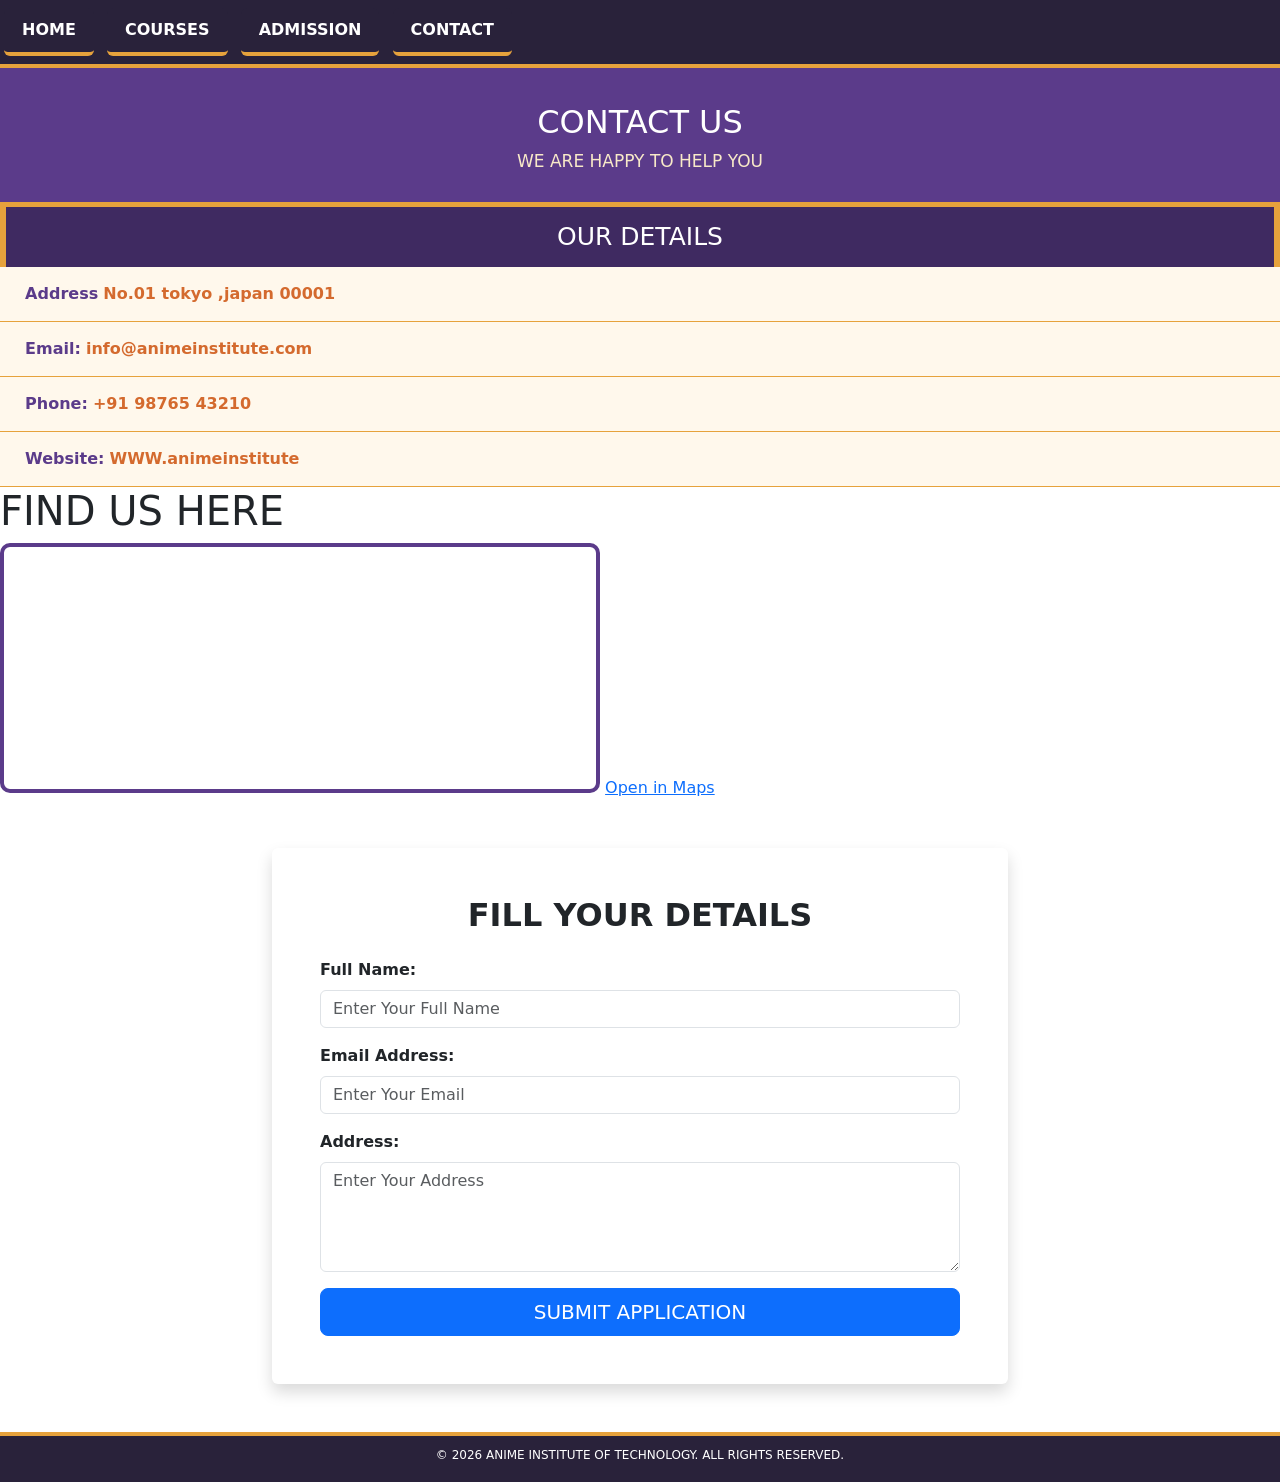
==== contact.html @ bd801d82 "Add files via upload" ====
<!DOCTYPE html>
<html lang="en">
<head>
    <meta charset="UTF-8">
    <meta name="viewport" content="width=device-width, initial-scale=1.0">
    <title>Document</title>
    <link rel="stylesheet" href="contact.css">

      <link rel="stylesheet" href="admission.css">
    <link href="https://cdn.jsdelivr.net/npm/bootstrap@5.0.2/dist/css/bootstrap.min.css" rel="stylesheet" integrity="sha384-EVSTQN3/azprG1Anm3QDgpJLIm9Nao0Yz1ztcQTwFspd3yD65VohhpuuCOmLASjC" crossorigin="anonymous">
    <script src="https://cdn.jsdelivr.net/npm/bootstrap@5.0.2/dist/js/bootstrap.bundle.min.js" integrity="sha384-MrcW6ZMFYlzcLA8Nl+NtUVF0sA7MsXsP1UyJoMp4YLEuNSfAP+JcXn/tWtIaxVXM" crossorigin="anonymous"></script>
</head>
<body>
      <header class="navbar">
     <nav>
            <a href="index.html" class="navbar">HOME</a>
            <a href="courses.html" class="navbar">COURSES</a>
            <a href="admission.html" class="navbar">ADMISSION</a>
            <a href="contact.html" class="navbar">CONTACT</a>
        </nav>
     </header>
     <header class="header">
     <div>
        <h1>CONTACT US</h1>
        <h4>WE ARE HAPPY TO HELP YOU</h4>
    </div>  
    </header>
    <div class="content">
    <h1 class="headind-tag h1-tag-1">OUR DETAILS</h1>
     <div class="inner-tag">
            <label class="icon"></label>
            <label class="address">Address</label>
            <a href="">No.01 tokyo ,japan 00001</a>
        </div>
  <div class="inner-tag">
            <label class="icon"></label>
            <label class="email">Email:</label>
            <a href="mailto:info@animeinstitute.com">info@animeinstitute.com</a>
        </div>
       <div class="inner-tag">
            <label class="icon"></label>
            <label class="phone">Phone:</label>
            <a href="tel:+919876543210">+91 98765 43210</a>
        </div>


        <div class="inner-tag">
            <label class="icon"></label>
            <label class="website">Website:</label>
            <a href="">WWW.animeinstitute</a>
        </div>
      <h1 class="headind-tag">FIND US HERE</h1>
    <div class="content">
      
       <iframe src="https://www.google.com/maps/embed?pb=!1m14!1m8!1m3!1d103712.77922463998!2d139.6510557!3d35.6764024!3m2!1i1024!2i768!4f13.1!3m3!1m2!1s0x60188cb2eb3108d1%3A0xf11cd9b2395b6677!2sShibuya%2C%20Tokyo%2C%20Japan!5e0!3m2!1sen!2sin!4v1786518496100!5m2!1sen!2sin" width="600" height="450" style="border:0;" allowfullscreen="" loading="lazy" referrerpolicy="strict-origin-when-cross-origin"></iframe>
       <a href="https://maps.app.goo.gl/gooSzg3XqpQC5NMw9"
       target="_blank">
    Open in Maps</a>
    </div>
   <div class="container my-5">

    <div class="row justify-content-center">

        <div class="col-lg-8 col-md-10">

            <div class="card shadow border-0">

                <div class="card-body p-4 p-md-5">

                    <h2 class="text-center fw-bold mb-4">
                        FILL YOUR DETAILS
                    </h2>

                    <form>

                        <!-- Full Name -->
                        <div class="mb-3">

                            <label for="fullname"
                                class="form-label fw-semibold">
                                Full Name:
                            </label>

                            <input
                                type="text"
                                id="fullname"
                                name="fullname"
                                class="form-control"
                                placeholder="Enter Your Full Name"
                                required>

                        </div>


                       


                      

                        <!-- Email -->
                        <div class="mb-3">

                            <label for="email"
                                class="form-label fw-semibold">
                                Email Address:
                            </label>

                            <input
                                type="email"
                                id="email"
                                name="email"
                                class="form-control"
                                placeholder="Enter Your Email"
                                required>

                        </div>


                     

                     
                        <!-- Address -->
                        <div class="mb-3">

                            <label for="address"
                                class="form-label fw-semibold">
                                Address:
                            </label>

                            <textarea
                                id="address"
                                name="address"
                                class="form-control"
                                rows="4"
                                placeholder="Enter Your Address"
                                required></textarea>

                        </div>


                        <!-- Submit -->
                        <div class="d-grid">

                            <button
                                type="submit"
                                class="btn btn-primary btn-lg">
                                SUBMIT APPLICATION
                            </button>

                        </div>

                    </form>

                </div>

            </div>

        </div>

    </div>

</div>
     <div class="footer-div">
        <div class="footer">
            <h1>© 2026 ANIME INSTITUTE OF TECHNOLOGY. ALL RIGHTS RESERVED.</h1>
        </div>
    </div>
</body>
</html>
---- contact.css ----
/* .navbar  {
    background-color: rgb(221, 161, 83);
   padding-bottom: 10px;
   padding-left: 5px;
   border: 30px;
   color:rgb(247, 247, 250);
   text-decoration:none;
  
    gap: 4px;
}
.header{
    background-color:rgb(221, 161, 83);
    padding: 10px;
    margin-top:10px;
   text-align: center;
}
.headind-tag{
    text-decoration: underline;
    background-color: blanchedalmond;
    height: 50px;
    padding-top: 10px;
    margin: 0;
}
.content {
    background-color: rgb(221, 161, 83);
    height: 150px;
    width: 100%;
    padding-top: 10px;
    margin: 0;
}
.footer{
    background-color: rgb(59, 59, 239);
    height: 15px;
    width:100%;
    margin: 0;
    padding: auto;
    font-size: 8px;
    text-align: center;
    
} */



* {
    box-sizing: border-box;
}

body {
    margin: 0;
    padding: 0;
    font-family: Arial, sans-serif;
    background-color: #f4f1ea;
    color: #29223a;
}


/* ================================
   TOP NAVBAR
================================ */

.navbar {
    background-color: #29223a;
    padding: 15px 20px;
    margin: 0;
    border-bottom: 4px solid #e6a23c;
    text-align: center;
}

.navbar a {
    color: #ffffff;
    text-decoration: none;
    padding: 10px 18px;
    margin: 0 4px;
    border-radius: 6px;
    display: inline-block;
    font-weight: bold;
}

.navbar a:hover {
    background-color: #e6a23c;
    color: #29223a;
}


/* ================================
   MAIN HEADER
================================ */

.header {
    background-color: #5b3b8a;
    padding: 30px 20px;
    margin: 0;
    text-align: center;
    border-bottom: 5px solid #e6a23c;
}

.header h1 {
    color: #ffffff;
    margin: 5px 0 10px;
    font-size: 32px;
}

.header h4 {
    color: #f8e9c8;
    margin: 0;
    font-size: 17px;
}


/* ================================
   SECONDARY LINKS
================================ */

.inner-tag {
    
    padding: 15px 20px;
    margin: 0;
    background-color: #fff8ec;
    border-bottom: 1px solid #e6a23c;
}

.inner-tag a {
    color: #5b3b8a;
    text-decoration: none;
    font-weight: bold;
    margin-right: 20px;
}

.inner-tag a:hover {
    color: #d46a2e;
    text-decoration: underline;
}


/* ================================
   SECTION HEADINGS
================================ */

.h1-tag-1 {
    color: #ffffff;
    text-align: center;
    text-decoration: none;
    background-color: #3f2a61;
    min-height: 55px;
    padding: 15px 10px;
    margin: 0;
    border-left: 6px solid #e6a23c;
    border-right: 6px solid #e6a23c;
    font-size: 25px;
}


/* ================================
   CONTENT
================================ */

.inner-tag p,
p.inner-tag {
    line-height: 1.8;
    padding: 25px;
    margin: 0;
    background-color: #fff8ec;
}


/* ================================
   FACILITIES LIST
================================ */

ul.inner-tag {
    padding: 25px 45px;
    margin: 0;
    line-height: 2;
    background-color: #fff8ec;
}

ul.inner-tag li {
    padding: 5px 0;
}

ul.inner-tag li::marker {
    color: #d46a2e;
}


/* ================================
   SECTION SEPARATOR
================================ */

.gap {
    height: 6px;
    width: 100%;
    margin: 0;
    background-color: #e6a23c;
    border: none;
}


/* ================================
   MEDIA
================================ */

.youtube {
    padding: 10px 0;
}

video {
    width: 350px;
    max-width: 100%;
    height: 200px;
    border: 4px solid #5b3b8a;
    border-radius: 10px;
    background-color: #000000;
}

#aud {
    width: 100%;
    margin: 10px 0;
}


/* ================================
   IFRAME / MAP
================================ */

iframe {
    height: 250px;
    max-width: 100%;
    border: 4px solid #5b3b8a !important;
    border-radius: 10px;
}


/* ================================
   CONTACT
================================ */

.inner-tag .email,
.inner-tag .phone,
.inner-tag .website,
.inner-tag .address {
    color: #5b3b8a;
    font-weight: bold;
}

.inner-tag a {
    color: #d46a2e;
}

.inner-tag a:hover {
    color: #5b3b8a;
}


/* ================================
   FOOTER
================================ */

.footer-div {
    background-color: #29223a;
    margin: 0;
    padding: 0;
}

.footer {
    background-color: #29223a;
    min-height: 50px;
    width: 100%;
    margin: 0;
    padding: 12px 10px;
    text-align: center;
    border-top: 4px solid #e6a23c;
}

.footer h1 {
    color: #ffffff;
    font-size: 12px;
    margin: 0;
}


/* input tags */




/* ================================
   MOBILE
================================ */

@media (max-width: 600px) {

    .navbar {
        padding: 10px;
    }

    .navbar a {
        padding: 8px 10px;
        margin: 2px;
        font-size: 13px;
    }

    .header h1 {
        font-size: 24px;
    }

    .header h4 {
        font-size: 14px;
    }

    .h1-tag-1 {
        font-size: 20px;
        padding: 14px 5px;
    }

    .inner-tag {
        padding: 15px;
    }

    ul.inner-tag {
        padding: 20px 35px;
    }

    iframe {
        width: 100%;
        height: 250px;
    }

    .footer h1 {
        font-size: 9px;
    }
}
---- admission.css ----
/* .navbar{
      background-color: rgb(221, 161, 83);
   padding-bottom: 10px;
   padding-left: 5px;
   border: 30px;
   color:rgb(247, 247, 250);
   text-decoration:none;
  
    gap: 4px;
}

.header{
    background-color:rgb(221, 161, 83);
    padding: 10px;
    margin-top:10px;
   text-align: center;

}
.form-tag{
    background-color: rgb(221, 161, 83);
    width: 100%;
    border: solid 5px;
    border-color: rgb(240, 136, 24);
    
}

.input-tag {
    height: 30px;
    width:100%;
}

.h1-tag-1{
    
      text-decoration: underline;
      background-color:blanchedalmond;
      height: 50px;
      padding-top: 10px;
      margin: 0;
}
.footer{
    background-color: rgb(59, 59, 239);
    height: 30px;
    width:100%;
    margin: 0;
    padding: auto;
    font-size: 8px;
    text-align: center;
    
} */
 
/* ================================
   MAIN PAGE
================================ */

* {
    box-sizing: border-box;
}

body {
    margin: 0;
    padding: 0;
    font-family: Arial, sans-serif;
    background-color: #f4f1ea;
    color: #29223a;
}


/* ================================
   TOP NAVBAR
================================ */

.navbar {
    background-color: #29223a;
    padding: 15px 20px;
    margin: 0;
    border-bottom: 4px solid #e6a23c;
    text-align: center;
}

.navbar a {
    color: #ffffff;
    text-decoration: none;
    padding: 10px 18px;
    margin: 0 4px;
    border-radius: 6px;
    display: inline-block;
    font-weight: bold;
}

.navbar a:hover {
    background-color: #e6a23c;
    color: #29223a;
}


/* ================================
   MAIN HEADER
================================ */

.header {
    background-color: #5b3b8a;
    padding: 30px 20px;
    margin: 0;
    text-align: center;
    border-bottom: 5px solid #e6a23c;
}

.header h1 {
    color: #ffffff;
    margin: 5px 0 10px;
    font-size: 32px;
}

.header h4 {
    color: #f8e9c8;
    margin: 0;
    font-size: 17px;
}


/* ================================
   SECONDARY LINKS
================================ */

.inner-tag {
    
    padding: 15px 20px;
    margin: 0;
    background-color: #fff8ec;
    border-bottom: 1px solid #e6a23c;
}

.inner-tag a {
    color: #5b3b8a;
    text-decoration: none;
    font-weight: bold;
    margin-right: 20px;
}

.inner-tag a:hover {
    color: #d46a2e;
    text-decoration: underline;
}


/* ================================
   SECTION HEADINGS
================================ */

.h1-tag-1 {
    color: #ffffff;
    text-align: center;
    text-decoration: none;
    background-color: #3f2a61;
    min-height: 55px;
    padding: 15px 10px;
    margin: 0;
    border-left: 6px solid #e6a23c;
    border-right: 6px solid #e6a23c;
    font-size: 25px;
}


/* ================================
   CONTENT
================================ */

.inner-tag p,
p.inner-tag {
    line-height: 1.8;
    padding: 25px;
    margin: 0;
    background-color: #fff8ec;
}


/* ================================
   FACILITIES LIST
================================ */

ul.inner-tag {
    padding: 25px 45px;
    margin: 0;
    line-height: 2;
    background-color: #fff8ec;
}

ul.inner-tag li {
    padding: 5px 0;
}

ul.inner-tag li::marker {
    color: #d46a2e;
}


/* ================================
   SECTION SEPARATOR
================================ */

.gap {
    height: 6px;
    width: 100%;
    margin: 0;
    background-color: #e6a23c;
    border: none;
}


/* ================================
   MEDIA
================================ */

.youtube {
    padding: 10px 0;
}

video {
    width: 350px;
    max-width: 100%;
    height: 200px;
    border: 4px solid #5b3b8a;
    border-radius: 10px;
    background-color: #000000;
}

#aud {
    width: 100%;
    margin: 10px 0;
}


/* ================================
   IFRAME / MAP
================================ */

iframe {
    height: 250px;
    max-width: 100%;
    border: 4px solid #5b3b8a !important;
    border-radius: 10px;
}


/* ================================
   CONTACT
================================ */

.inner-tag .email,
.inner-tag .phone,
.inner-tag .website,
.inner-tag .address {
    color: #5b3b8a;
    font-weight: bold;
}

.inner-tag a {
    color: #d46a2e;
}

.inner-tag a:hover {
    color: #5b3b8a;
}


/* ================================
   FOOTER
================================ */

.footer-div {
    background-color: #29223a;
    margin: 0;
    padding: 0;
}

.footer {
    background-color: #29223a;
    min-height: 50px;
    width: 100%;
    margin: 0;
    padding: 12px 10px;
    text-align: center;
    border-top: 4px solid #e6a23c;
}

.footer h1 {
    color: #ffffff;
    font-size: 12px;
    margin: 0;
}


/* input tags */




/* ================================
   MOBILE
================================ */

@media (max-width: 600px) {

    .navbar {
        padding: 10px;
    }

    .navbar a {
        padding: 8px 10px;
        margin: 2px;
        font-size: 13px;
    }

    .header h1 {
        font-size: 24px;
    }

    .header h4 {
        font-size: 14px;
    }

    .h1-tag-1 {
        font-size: 20px;
        padding: 14px 5px;
    }

    .inner-tag {
        padding: 15px;
    }

    ul.inner-tag {
        padding: 20px 35px;
    }

    iframe {
        width: 100%;
        height: 250px;
    }

    .footer h1 {
        font-size: 9px;
    }
}
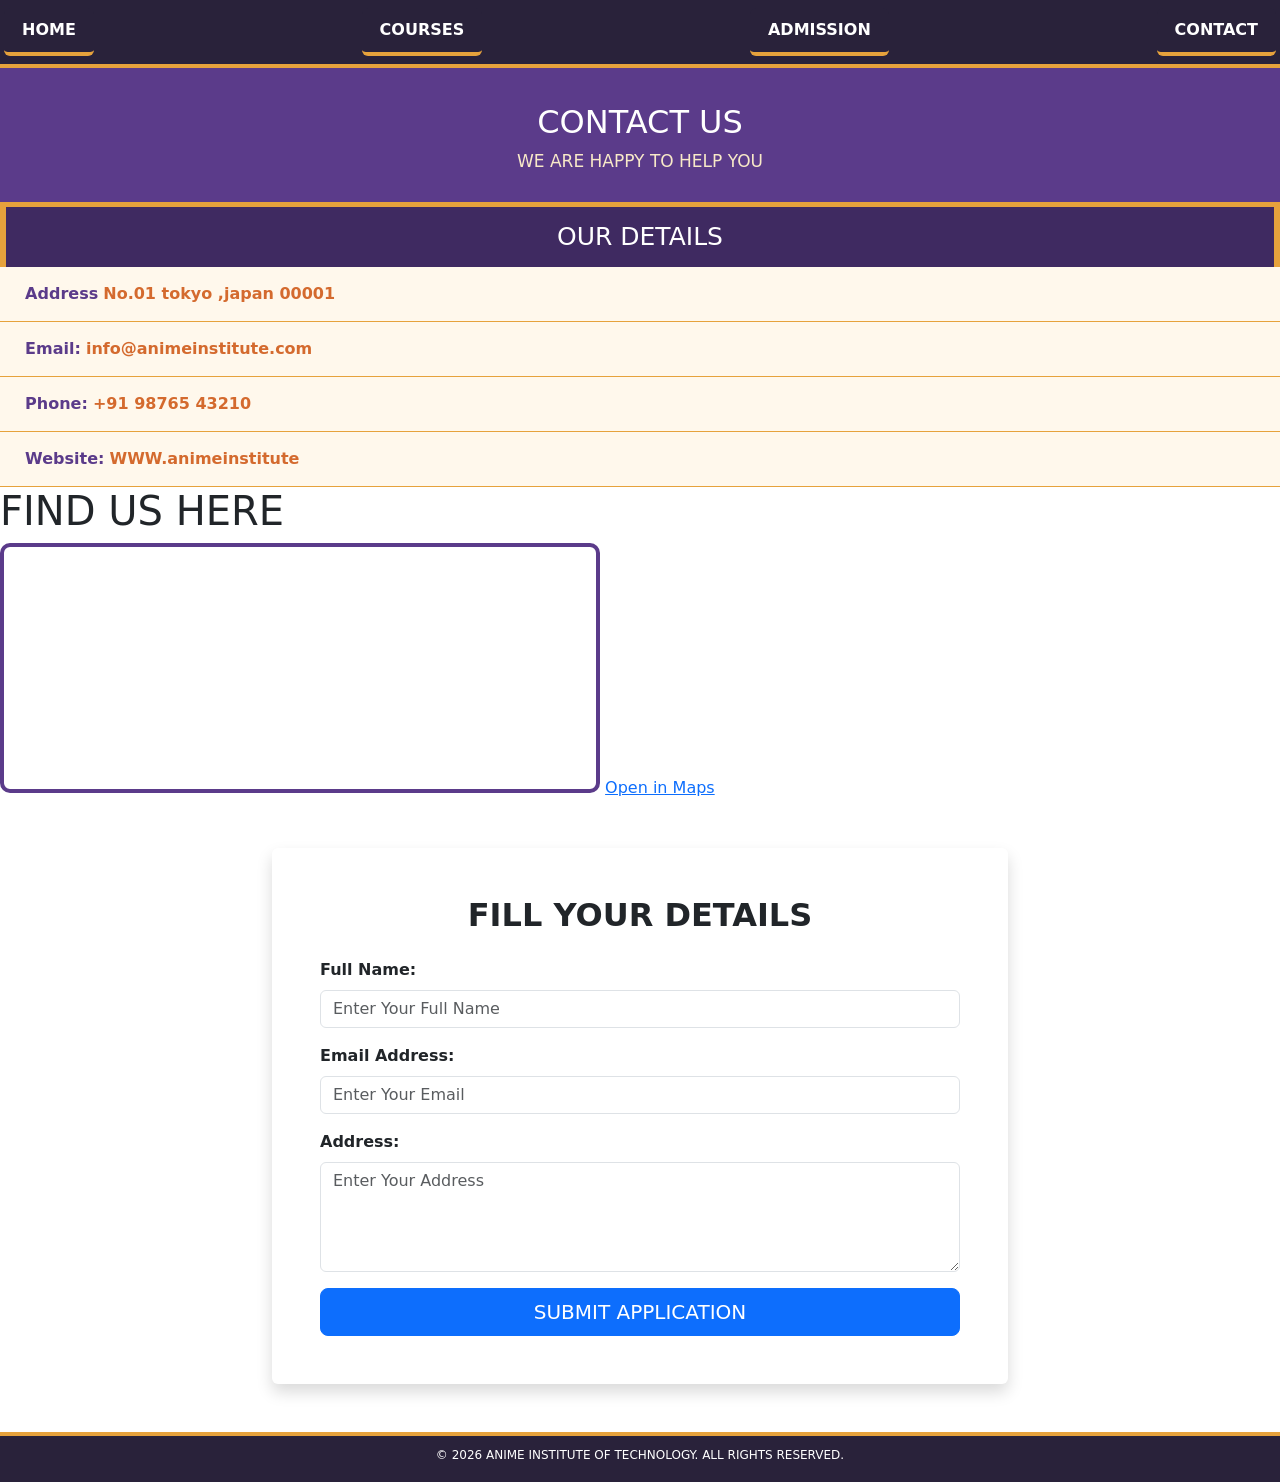
==== commit 801e07a8: "Update contact.html" ====
--- a/contact.html
+++ b/contact.html
@@ -11,14 +11,14 @@
     <script src="https://cdn.jsdelivr.net/npm/bootstrap@5.0.2/dist/js/bootstrap.bundle.min.js" integrity="sha384-MrcW6ZMFYlzcLA8Nl+NtUVF0sA7MsXsP1UyJoMp4YLEuNSfAP+JcXn/tWtIaxVXM" crossorigin="anonymous"></script>
 </head>
 <body>
-      <header class="navbar">
-     <nav>
+  <header>
+        <nav class="navbar">
             <a href="index.html" class="navbar">HOME</a>
             <a href="courses.html" class="navbar">COURSES</a>
             <a href="admission.html" class="navbar">ADMISSION</a>
             <a href="contact.html" class="navbar">CONTACT</a>
         </nav>
-     </header>
+    </header>
      <header class="header">
      <div>
         <h1>CONTACT US</h1>
@@ -166,4 +166,4 @@
         </div>
     </div>
 </body>
-</html>+</html>
